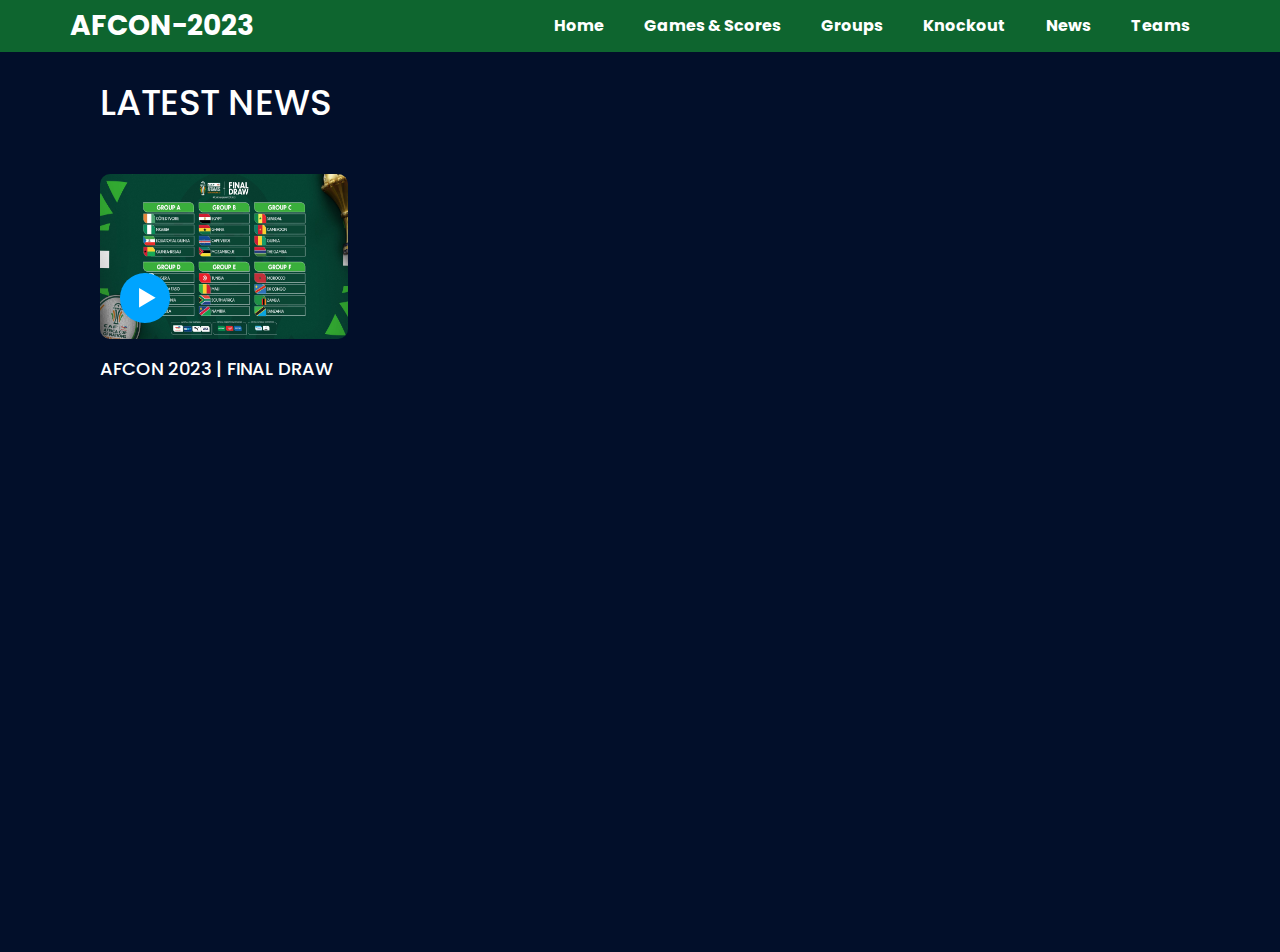
==== all-news.html @ 852fdc27 "add the project" ====
<html lang="en">
<head>
    <!-- Hotjar Tracking Code for https://abdenoor-alvaro.github.io/mini_championnat_coup-u11/ -->
    <script>
        (function(h,o,t,j,a,r){
            h.hj=h.hj||function(){(h.hj.q=h.hj.q||[]).push(arguments)};
            h._hjSettings={hjid:3657603,hjsv:6};
            a=o.getElementsByTagName('head')[0];
            r=o.createElement('script');r.async=1;
            r.src=t+h._hjSettings.hjid+j+h._hjSettings.hjsv;
            a.appendChild(r);
        })(window,document,'https://static.hotjar.com/c/hotjar-','.js?sv=');
    </script>
    <!-- Google tag (gtag.js) -->
    <script async src="https://www.googletagmanager.com/gtag/js?id=G-PPLW9B996X"></script>
    <script>
        window.dataLayer = window.dataLayer || [];
        function gtag(){dataLayer.push(arguments);}
        gtag('js', new Date());
    
        gtag('config', 'G-PPLW9B996X');
    </script>
    
    <meta charset="UTF-8">
    <meta name="viewport" content="width=device-width, initial-scale=1.0">
    <title>ALVARO</title>

    <link rel="stylesheet" href="css/group_stage.css">
    <link rel="stylesheet" href="css/all.min.css">
    <link rel="stylesheet" href="css/normalize.css">
    <link rel="stylesheet" href="css/framwork.css">

    <script src="https://ajax.googleapis.com/ajax/libs/jquery/3.5.1/jquery.min.js"></script>

    <link rel="stylesheet" href="Powerful-Customizable-jQuery-Carousel-Slider-OWL-Carousel/owl-carousel/owl.carousel.css">


    <link rel="preconnect" href="https://fonts.googleapis.com">
    <link rel="preconnect" href="https://fonts.gstatic.com" crossorigin>
    <link href="https://fonts.googleapis.com/css2?family=Cairo:wght@400;700;1000&family=Jomhuria&display=swap" rel="stylesheet">

    <link rel="preconnect" href="https://fonts.googleapis.com">
    <link rel="preconnect" href="https://fonts.gstatic.com" crossorigin>
    <link href="https://fonts.googleapis.com/css2?family=Open+Sans:wght@300;500&family=Poppins:wght@400;500;700;900&family=Work+Sans:wght@200;300;400;500;600;700;800&display=swap" rel="stylesheet">
</head>
<body>
    
    <script src="main.js"></script>
</body>

</html>
---- css/group_stage.css ----
/* Global Rules */
* {
    -webkit-box-sizing: border-box;
    -moz-box-sizing: border-box;
    box-sizing: border-box;
    margin: 0;
    padding:0;
}
body {
    font-family: "Poppins" , sans-serif;
    background-color: #eeeee4;
}
html {
    scroll-behavior: smooth;
}
a {
    text-decoration: none;
}
ul li {
    list-style: none;
}
.container {
    padding-inline: 15px;
    margin: auto; 
}
@media (min-width:768px) {
    .container {
        max-width: 750px;
    }
}
@media (min-width:992px) {
    .container {
        max-width: 970px;
    }
}
@media (min-width:1200px) {
    .container {
        max-width: 1170px;
    }
}

.special-header {
    font-weight: 500;
    padding-bottom: 10px;
    border-bottom: 1px solid #ff6900;
    margin-bottom: 30px;
    position: relative;
}
.special-header::after {
    content: "";
    width: 5px;
    height: 5px;
    background-color: #ff6900;
    position: absolute;
    bottom: -1.45;
    right: 0;
    transform: rotate(45deg) translate(50%);
}

.fixed {
    width: 100%;
    z-index: 100;
}
.in-fixed-header {
    margin-top: 20px;
}
/* #0E652F
#EF8F1F */
/* End Global Rules */
/* Start Header */
header {
    /* background-color: #550065; */
    background-color: #0E652F;
    position: relative;
}
header .container {
    display: flex;
    justify-content: space-between;
    align-items: center;
    padding-block: 10px;
    color: white;
}
header .container .logo {
    font-size: 28px;
    font-weight: bold;
}
header .container .logo a {
    color: white;
}
header .container > ul {
    display: flex;
}
header .container ul::after {
    content: "";
    width: 100%;
    height: 100%;
    position: absolute;
    top: 0;
    left: 0;
    background-color: #0E652F;
    /* background-color: #550060; */
    z-index: -1;
}
header ul .hide {
    display: none;
}
header .container ul li a {
    font-weight: bold;
    margin-inline: 20px;
    transition: 0.2s;
    color: white;
}
header .container ul li a:hover {
    /* color: #D5C46C; */
    color: #EF8F1F;
}
/* Start Burger Icon */
.burger {
    position: relative;
    width: 40px;
    height: 30px;
    background: transparent;
    cursor: pointer;
    display: none;
    z-index: 100001;
}

input {
    display: none;
}

header span {
    display: block;
    position: absolute;
    height: 4px;
    width: 100%;
    background: white;
    border-radius: 9px;
    opacity: 1;
    left: 0;
    transform: rotate(0deg);
    transition: .25s ease-in-out;
}
header span:nth-of-type(1) {
    top: 0px;
    transform-origin: left center;
}

header span:nth-of-type(2) {
    top: 50%;
    transform: translateY(-50%);
    transform-origin: left center;
}
header span:nth-of-type(3) {
    top: 100%;
    transform-origin: left center;
    transform: translateY(-100%);
}
header input:checked ~ .burger span:nth-of-type(1) {
    transform: rotate(45deg);
    top: 0px;
    left: 5px;
}
header input:checked ~ .burger span:nth-of-type(2) {
    width: 0%;
    opacity: 0;
}
header input:checked ~ .burger span:nth-of-type(3) {
    transform: rotate(-45deg);
    top: 28px;
    left: 5px;
}
/* End Burger Icon */
@media (max-width:992px) {
    .burger {
        display: block;
    }
    header .container ul {
        display: none ;
    }
    header .container ul {
        height:  calc(100vh - 50px);
        width: 100%;
    }
    header input:checked ~ ul {
        display: block;
        position: absolute;
        text-align: center;
        left: 0;
        top: 50px;
        padding-top: 80;
        z-index: 1;
        text-align: left;
        padding-left: 20px;
        z-index: 10;
    }
    header ul li {
        margin-bottom: 50px;
        text-transform: uppercase;
    }
    header ul .hide {
        display: block;
    }
}

/* End Header */
/* Start News Slider */
.latest-news {
    margin-block: 50px;
}
.news-special-header {
    display: flex;
    justify-content: space-between;
    align-items: end;
}
.news-special-header a {
    font-size: 18px;
    color: #3b475c;
    cursor: pointer;
}
.news-special-header a:hover {
    color: #EF8F1F;
}
#news-slider{
    margin-top: 80px;
}
.post-slide{
    background: #fff;
    margin: 0px 15px 20px;
    border-radius: 10px;
    /* padding-top: 2px; */
    box-shadow: 0px 14px 22px -9px #bbcbd8;
}
.post-slide .post-img{
    position: relative;
    overflow: hidden;
    border-radius: 10px;
    /* margin-top: -3; */
}
.post-slide .post-img img{
    width: 100%;
    height: 250;
    object-fit: cover;
    transform: scale(1,1);
    transition:transform 0.2s linear;
}
.post-slide:hover .post-img img{
    transform: scale(1.1,1.1);
}
.post-slide .post-img .video-icon-in-post-slide {
    width: 70px;
    height: 70px;
    border-radius: 50%;
    position: absolute;
    bottom: 20;
    left:20;
    z-index: 1;
    background-color: rgb(0, 164, 255);
}
.post-slide .post-img .video-icon-in-post-slide::after {
    content: "";
    width: 30px;
    height: 30px;
    background: white;
    position: absolute;
    top: 50%;
    left: 58%;
    transform: translate(-50%, -50%);
    clip-path: polygon(85% 50%, 0 0, 0 100%);
}
.post-slide .over-layer{
    width:100%;
    height:100%;
    position: absolute;
    top:0;
    left:0;
    opacity:0;
    background: linear-gradient(-45deg, rgba(6,190,244,0.75) 0%, rgba(45,112,253,0.6) 100%);
    transition:all 0.50s linear;
}
.post-slide:hover .over-layer{
    opacity:1;
    text-decoration:none;
}
.post-slide .over-layer i{
    position: relative;
    top:45%;
    text-align:center;
    display: block;
    color:#fff;
    font-size:25px;
}
.post-slide .post-content{
    background:#fff;
    padding: 2px 20px 40px;
    border-radius: 15px;
}
.post-slide .post-title a{
    font-family: "Cairo" , sans-serif;
    margin-block: 15px 10px;
    font-size:15px;
    font-weight:bold;
    color:#333;
    display: inline-block;
    text-transform:uppercase;
    transition: all 0.3s ease 0s;
    line-height:25px;
    max-height: calc( 25px * var(--max-lines));
    --max-lines: 1;
    overflow: hidden;
}
.post-slide .post-title a:hover{
    text-decoration: none;
    color:#3498db;
}
.post-slide .post-description{
    color:#808080;
    margin-bottom:25px;
    height: 150px;
    line-height:25px;
    max-height: calc( 25px * var(--max-lines));
    text-overflow: ellipsis;
    --max-lines: 6;
    overflow: hidden;
    
}
.arabic {
    font-family: "Cairo" , sans-serif;
    direction: rtl;
}
.post-slide .post-date{
    color:#a9a9a9;
    font-size: 14px;
}
.post-slide .post-date i{
    font-size:20px;
    margin-right:8px;
    transform: translatey(2px);
    color: #CFDACE;
}
.post-slide .read-more{
    padding: 7px 20px;
    float: right;
    font-size: 12px;
    background: #EF8F1F;
    color: #ffffff;
    box-shadow: 0px 10px 20px -10px #EF8F1F;
    border-radius: 25px;
    text-transform: uppercase;
}
.post-slide .read-more:hover{
    background: #ff6900;
    text-decoration:none;
    color:#fff;
}
.owl-controls .owl-buttons{
    text-align:center;
    margin-top:20px;
}
.owl-controls .owl-buttons .owl-prev{
    background: #fff;
    position: absolute;
    top:-13%;
    left:15px;
    padding: 0 18px 0 15px;
    border-radius: 50px;
    box-shadow: 3px 14px 25px -10px #92b4d0;
    transition: background 0.5s ease 0s;
}
.owl-controls .owl-buttons .owl-next{
    background: #fff;
    position: absolute;
    top:-13%;
    right: 15px;
    padding: 0 15px 0 18px;
    border-radius: 50px;
    box-shadow: -3px 14px 25px -10px #92b4d0;
    transition: background 0.5s ease 0s;
}
.owl-controls .owl-buttons .owl-prev:after,
.owl-controls .owl-buttons .owl-next:after{
    content:"\f104";
    font-family: FontAwesome;
    color: #333;
    font-size:30px;
}
.owl-controls .owl-buttons .owl-next:after{
    content:"\f105";
}
@media only screen and (max-width:1280px) {
    .post-slide .post-content{
        padding: 0px 15px 25px 15px;
    }
}
/* End News Slider */
/* Start Games & Scores */
.games-scores {
    padding-block: 50px;
    background-color: #f1f0d8;
}
.container .inner-container {
    width: 900px;
    margin: auto;
}
.day {
    margin-bottom: 40px;
}
.day-info {
    display: flex;
    justify-content: space-between;
    font-weight: 500;
    margin-bottom: 20px;
}
.day-info .date {
    font-size: 18px;
}
.day-info a {
    color: #0E652F;
    /* color: rgb(0, 150, 141); */
    white-space: nowrap;
    margin-left: 10px;
}
.day-info a:hover {
    color: #083B03 ;
}
.games {
    display: flex;
    width: 100%;
    flex-wrap: wrap;
    gap: 20px;
}
.games .game {
    width: 100%;
    border-radius: 10px;
    font-weight: 500;
    background-color: white;
    color: black;
    padding: 20px;
    font-size: 14px;
    border: 1px solid transparent;
    cursor: pointer;
}
.games .game:hover {
    border: 1px solid #EF8F1F;
}
.games .game .game-body {
    width: 100%;
    display: flex;
}
.games .game .penalties {
    display: flex;
    text-align: center;
    margin-top: 20px;
    color: #2B5B6C;
    font-size: 12px;
    margin-left: 419.5px;
    align-items: center;
}
.games .game .penalties .penalties-score {
    position: relative;
    margin-right: 37px;
}
.games .game .penalties .dot-span  {
    font-size: 20px;
    position: absolute;
    top: -10;
    left: 50%;
    transform: translate(-50%);
}
.games .game .penalties .empty-span  {
    width: 20px;
    display: inline-block;
}
.games .game .game-number,
.games .game .time {
    width: 100px;
    color: #2B5B6C;
    white-space: nowrap;
    font-size: 12px;

}
.games .game .time {
    text-align: right;
}
.games .game .game-score {
    display: flex;
    width: 100%;
    gap: 30px;
    position: relative;
    margin: auto;
}
.games .game .game-score .left-team {
    margin-left: auto;
    position: relative;
}
.games .game .game-score .left-team,
.games .game .game-score .right-team {
    display: flex;
    width: 50%;
}
.games .game .game-score .left-team .team-name {
    margin-left: auto;
}
.games .game .game-score .team-name {
    display: flex;
    margin-inline: 25px;
    white-space: nowrap;
    text-transform: uppercase;
    position: relative;
}

.games .game .game-score .team-name .winner {
    width: 5px;
    height: 5px;
    background-color: #0a84ff;
    position: absolute;
    top: 50%;
    transform: translatey(-50%);
    left: -10px;
    border-radius: 50%;
}
.games .game .game-score .right-team .team-name .winner {
    left: calc(100% + 10px) ;
}
.games .game .game-score .team-name .flag {
    width: 24px;
    height: 16px;
    margin-inline: 10px;
    border: 1px solid #D5C46C;
}
.games .game .game-score .team-name .flag img {
    width: 100%;
    height: 100%;
}
.games .game .game-score .left-team .vs {
    position: absolute;
    top: 50%;
    right: -34;
    transform: translate(-50%, -50%);
}
.games .game .game-score .left-team .team-score::after {
    content: "";
    width: 2px;
    height: 2px;
    background-color: black;
    position: absolute;
    border-radius: 50%;
    top: 50%;
    right: -16;
    transform: translate(-50%, -50%);
}
.show-all-btn {
    width: fit-content;
    margin: auto;
}
.show-all-btn a {
    text-transform: uppercase;
    color: #ff6900;
    padding: 8px 16px;
    border: 2px solid #ff6900;
    font-size: 14px;
    border-radius: 30px;
    font-weight: 500;
    transition: 0.3s;
}
.show-all-btn a:hover {
    background-color:#ff6900;
    border: 2px solid #ff6900;
    color: white;
}
@media (max-width:992px) {
    .container .inner-container {
        width: 100%;
    }
    .games .game .game-score .team-name {
        margin-inline: 10px;
    }
    .games .game .penalties {
        margin-left: 332.5px;
    }
    .games .game .penalties .penalties-score {
        margin-right: 23.5px;
    }
    .games .game .penalties .empty-span  {
        width: 18px;
    }
}
@media (max-width:768px) {
    .games .game {
        padding-bottom: 50px;
    }
    .games .game .game-body {
        display: grid;
        grid-template-columns: 1fr 1fr;
    }
    .games .game .penalties {
        margin-top: 18px;
        margin-left: 0;
        position: absolute;
    }
    .games .game .penalties .penalties-score {
        display: none;
    }
    .games .game .game-score {
        order: 2;
        grid-area: 2 / 1 / 2 / 3;
    }
    .games .game .game-score .team-score,
    .games .game .game-score .left-team .team-name .name {
        order: 2;
    }
    .games .game .game-score {
        flex-direction: column;
    }
    .games .game .game-score .team-name,
    .games .game .game-score .left-team {
        margin: 0;
    }
    .games .game .game-score .left-team .team-name {
        margin-left: unset;
    }
    .games .game .game-score .right-team .team-name .winner {
        left: -10px ;
    }
    .games .game .game-score {
        margin-top: 20px;
        gap: 10px;
    }
    .games .game .game-score .team-name .flag {
        margin-left: 0;
    }
    .games .game .game-score .team-score {
        margin-left: auto;
    }
    .games .game .game-score .left-team .team-score::after {
        display: none;
    }
    .games .game .game-score .left-team,
    .games .game .game-score .right-team {
    width: 100%;
    }
    .games .game .time {
        margin-left: auto;
    }
    .notPlayedYet {
        transform: translatey(50px);
        font-size: 18px !important;
    }
    .games .game .game-score .left-team .vs {
        display: none;
    }
    .day-info .date {
        font-size: 16px;
    }
    .day-info a {
        font-size: 14px;
    }
    .games .game .game-number,
    .games .game .time {
        width: fit-content;
    }
}
@media (max-width:360px) {
    .day-info .date {
        font-size: 14px;
    }
    .day-info a {
        font-size: 12px;
    }
}
/* End Games & Scores */
/* Start Group Stage */
.group-stage {
    padding-block: 50px;
}
.group-stage .container .boxes {
    display: grid;
    grid-template-columns: repeat(auto-fill, minmax(300px ,1fr));
    gap: 20px;
}
.group-stage .container .boxes .box {
    background-color: white;
    padding-inline: 20px;
    border-radius: 10px;
}
.group-stage .container .boxes .box .box-header {
    display: flex;
    align-items: center;
    padding-block: 15px;
}
.group-stage .container .boxes .box .box-header h3 {
    width: 40%;
    font-weight: 500;
}
.group-stage .container .boxes .box .box-header .spans {
    display: flex;
    flex: 1;
    justify-content: space-between;
}
.group-stage .container .boxes .box .box-header .spans span {
    font-weight: 500;
    opacity: .5;
    width: 25px;
    text-align: center;
    font-size: 12;
}
.group-stage .container .boxes .box .teams {
    padding-bottom: 20px;
}
.group-stage .container .boxes .box .teams .team {
    display: flex;
    padding-block: 10px;
    border-top: 1px solid #eee;
    align-items: center;
    height: 50px;
    transition: 0.3s;
}
.group-stage .container .boxes .box .teams .team:hover {
    background-color: #faf7f7;
}
.group-stage .container .boxes .box .teams .team .info {
    display: flex;
    width: 40%;
    align-items: center;
}
.group-stage .container .boxes .box .teams .team .info a {
    display: flex;
    color: black;
    align-items: center;
}
.group-stage .container .boxes .box .teams .team .info .name {
    font-weight: 500;
}
.group-stage .container .boxes .box .teams .team .info .flag {
    width: 24px;
    height: 16px;
    /* background-color: red; */
    margin-right: 8px;
}
.group-stage .container .boxes .box .teams .team .info .flag img {
    width: 100%;
    height: 100%;
    border: 1px solid #D5C46C;
}
.group-stage .container .boxes .box .teams .team .info span {
    font-size: 12;
    width: 24px;
    text-align: center;
    font-weight: 500;
    margin-right: 8px;
}
.group-stage .container .boxes .box .teams .team .stats {
    display: flex;
    flex: 1;
    justify-content: space-between;
}
.group-stage .container .boxes .box .teams .team .stats span  {
    font-weight: 500;
    font-size: 12px;
    width: 25px;
    text-align: center;
}
.group-stage .container .boxes .box .teams .team .stats span:last-child {
    font-weight: bold;
}
/* End Group Stage */
/* Start Knockout  */
.knockout {
    padding-block: 50px;
    background-color: #f1f0d8;
    position: relative;
    z-index: 2;
}
.knockout .games-content {
    max-width: fit-content;
    display: flex;
    gap: 20px;
    position: relative;
    overflow-x: auto;
    padding-bottom: 20px;
    padding-top: 50px;
    margin: auto;
}
.knockout .games-content .right,
.knockout .games-content .left {
    display: flex;
    gap: 20px;
}
.knockout .games-content .column4 {
    display: flex;
    flex-direction: column;
    justify-content: space-between;
    position: relative;
}
.knockout .games-content .right-column::after,
.knockout .games-content .left-column::after,
.knockout .games-content .column4::after,
.knockout .games-content .c3-right::before {
    color: #2B5B6C;
}
.knockout .games-content .column4::after {
    content: "round of 16";
    position: absolute;
    top: -50;
    font-weight: 500;
    font-size: 14;
    opacity: 0.6;
}
.knockout .games-content .right-column::after,
.knockout .games-content .left-column::after {
    content: "round of 16";
    left: 50%;
    transform: translate(-50%);
    color: #2B5B6C;
}
.knockout .games-content .c2-right::after,
.knockout .games-content .c2-left::after {
    content: "Quarter-final";
    left: 45%;
    transform: translate(-50%);
}
.knockout .games-content .c3-left::after {
    content: "Semi-final";
    left: 30%;
    transform: translate(-50%);
}
.knockout .games-content .c3-right::after {
    content: "Semi-final";
    right: -10%;
    transform: translate(-50%);
}
.knockout .games-content .c3-right::before {
    content: "Third-place";
    position: absolute;
    white-space: nowrap;
    top: -50px;
    left: -6%;
    transform: translate(-50%);
    font-weight: 500;
    font-size: 14;
    opacity: 0.6;
}


.knockout .games-content .box {
    background-color: white;
    width: 173px;
    height: 80px;
    border-radius: 10px;
    padding-inline: 24px;
    font-size: 10px;
    display: flex;
    flex-direction: column;
    justify-content: center;
    position: relative;
    border: 2px solid transparent;
    cursor: pointer;
}
.knockout .games-content .box:hover {
    border: 2px solid #ff6900
}
.third-place .score,
.final .score,
.knockout .games-content .box .score {
    padding-top: 3px;
    font-size: 13px;
    font-weight: 500;
    color: #2B5B6C;
    letter-spacing: -1;
}
.third-place .box-body,
.final .box-body,
.knockout .games-content .box .box-body {
    display: flex;
    justify-content: space-between;
    font-size: 13px;
    font-weight: 500;
    letter-spacing: -0.5;
    color: #2B5B6C;
}
.third-place p,
.final p,
.knockout .games-content .box p {
    text-align: center;
    padding-top: 5px;
    color: #2B5B6C;
    font-size: 9;
    font-weight: 500;
}
.knockout .games-content .box p span {
    white-space: nowrap;
    font-size: 9px;
}
.third-place span,
.final span,
.knockout .games-content .box span {
    text-align: center;
    color: #2B5B6C;
    font-weight: 500;
    font-size: 11px;
    transform: translatey(-14px);
}

.third-place .left-team,
.final .left-team,
.final .right-team,
.knockout .games-content .box .right-team,
.knockout .games-content .box .left-team {
    display: flex;
    flex-direction: column;
    align-items: center;
    z-index: 10;
}
.third-place .flag,
.final .flag,
.knockout .games-content .box .flag {
    width: 27px;
    height: 18px;
    margin-bottom: 5px;
    border: 3px solid black;
}
.third-place .flag img,
.final .flag img,
.knockout .games-content .box .flag img {
    width: 28px;
    height: 19px;
    transform: translate(-3px ,-3px) ;
    scale: 1.05;
    border: 1px solid #D5C46C;
}
.c2 {
    height: 100%;
    justify-content: space-between;
    padding-block: 50px;
}
.c3 {
    padding-block: 180px;
}
.final .box {
    padding-top: 5px;
    height: 104 !important;
}
.third-place {
    height: 80px;
    top: 60;
}
.final {
    bottom: 20;
    height: 104px;
}
.final,
.third-place {
    position: absolute;
    left: 570px;
    /* left: 377px; */
    transform: translate(-50%);
    border: 2px solid transparent;
    z-index: 1;
}
.final:hover .box {
    border: 2px solid #0a84ff;
}
.final h3 {
    width: fit-content;
    margin: 0 auto 10;
    font-size: 18px;
}
.knockout .name {
    text-align: center;
}
.knockout .c1 .box:first-of-type {
    margin-bottom: 20px;
}
.c2-left .box::before,
.c3-left .box::before,
.c3-right .box::after,
.c2-right .box::before,
.right-column .box::after,
.left-column .box::after {
    content: "";
    width: 10px;
    height: 2px;
    background-color: #a5acbb;
    position: absolute;
    top: 50%;
    right: -12;
    transform: translate(0, -50%);
}
.c2-left .box::before,
.c3-left .box::before,
.left-column .box::after {
    right: -13;
    width: 12px;
}
.c2-right .box:first-of-type:after,
.c2-left .box:first-of-type:after,
.right-column .box:first-of-type:before,
.left-column .box:first-of-type:before {
    content: "";
    width: 2px;
    height: 101px;
    background-color: #a5acbb;
    position: absolute;
    top: 49.5%;
    right: -14;
}
.c2-right .box:first-of-type:after,
.c2-left .box:first-of-type:after {
    height: 261.8;
    top: 48.9%;
}
.c2-right .box::before {
    left: -13;
    width: 194px;
    /* width: 180px; */
    z-index: -1;
}
.c2-left .box::before {
    width: 194px;
    z-index: -1;
}
.c2-right .box:first-of-type:after {
    left: -13;
}
.c3-left .box::before {
    left: -11;
    width: 9px;
}
.right-column .box::after {
    left: -12;
}
.right-column .box:first-of-type:before {
    left: -12;
}
.c3-left .box::after,
.c3-right .box::before {
    content: "";
    width: 2px;
    height: 101px;
    background-color: #a5acbb;
    position: absolute;
    left: 50.8%;
    top: 50.5%;
    transform: translatey(-50%);
    z-index: -1;
}

.third-place::after,
.final::after {
    content: "";
    width: 2px;
    height: 66px;
    background-color: #a5acbb;
    position: absolute;
    left: 50%;
    top: -68;
}
.third-place::before,
.final::before {
    content: "";
    width: 194px;
    height: 2px;
    background-color: #a5acbb;
    position: absolute;
    left: 50%;
    top: -69;
    transform: translatex(-49.25%);
}

.third-place::after {
    height: 80;
    top: 79;
}
.third-place::before {
    top: 158;
}


    /* lines for Quarter final */
/* .c2-left .box::before,
.c2-right .box::before,
.right-column .box::after,
.left-column .box::after,
.right-column .box:first-of-type:before,
.left-column .box:first-of-type::before {
    background-color: #fe5211;
} */
    /* lines for semi final */
/* .c3-right .box::after,
.c3-left .box::before,
.c3-left .box::after,
.c3-right .box::before,
.c2-right .box:first-of-type:after,
.c2-left .box:first-of-type:after {
    background-color: #fe5211;
} */
    /* lines for final */
/* .third-place::before,
.final::before,
.third-place::after,
.final::after {
    background-color: #fe5211;
} */

/* .knockout .games-content .c2 .box,
.knockout .games-content .c1 .box  {
    border: 2px solid #fe5211;
}
.knockout .games-content .c3 .box  {
    border: 2px solid #fe5211; 
}*/

/* .knockout .games-content .right-column::after,
.knockout .games-content .left-column::after{
    color: #fe5211;
} */
/* .knockout .games-content .c2-right::after,
.knockout .games-content .c2-left::after {
    color: #fe5211;
} */


@media (max-width:1200px) {
    .third-place::before,
    .final::before  {
    width: 194px;
    transform: translatex(-49.7%);
    }
}
::-webkit-scrollbar {
    height: 15px;
}
::-webkit-scrollbar-track {
    background: #d2d2d2;
}
::-webkit-scrollbar-thumb {
    background: #EF8F1F;
}
body ::-webkit-scrollbar {
    height: 15px;
}
body ::-webkit-scrollbar-track {
    background: #EF8F1F;
    border-radius: 100px;
    /* margin-inline: 450px; */
}
body ::-webkit-scrollbar-thumb {
    border-radius: 10px;
}
/* End Knockout  */
/* Start Teams */
#teams {
    padding-bottom: 50px;
    padding-top: 50px;
}
.teams .container .teams-body {
    display: grid;
    grid-template-columns: repeat(auto-fill, minmax(130px, 1fr));
    gap: 20px;
}
.teams .container .teams-body .team {
    font-size: 20px;
    font-weight: 500;
    text-align: center;
    color: black;
}
.teams .container .teams-body .team img {
    width: 120px;
    height: 80;
    border: 3px solid #D5C46C;
    margin-bottom: 20px;
    border-radius: 6px;
}
.teams .container .teams-body h3 {
    margin-bottom: 5px;
    font-weight: 500;
}
/* End Teams */
/* Start All News */
.all-news-page {
    background: #020f2a;
    padding: 30px 100px;
    min-height: 100vh;
}
.all-news-header {
    font-size: 36px;
    color: white;
    text-transform: uppercase;
    margin-bottom:50px;
    font-weight: 500;
}
.all-news {
    display: flex;
    flex-wrap: wrap;
    column-gap:2.5%;
    row-gap: 30px;
}
.all-news .news-box {
    width: 23%;
}
.all-news .news-box .image {
    position: relative;
    border-radius: 10px;
    overflow: hidden;
}
.all-news .news-box .image .video-icon-in-news-page {
    width: 20%;
    height: 30%;
    border-radius: 50%;
    position: absolute;
    bottom: 10%;
    left:8%;
    z-index: 1;
    background-color: rgb(0, 164, 255);
}
.all-news .news-box .image .video-icon-in-news-page::after {
    content: "";
    width: 40%;
    height: 40%;
    background: white;
    position: absolute;
    top: 50%;
    left: 58%;
    transform: translate(-50%, -50%);
    clip-path: polygon(85% 50%, 0 0, 0 100%);
}
.all-news .news-box .image img {
    width: 100%;
    transition: .3s;
    aspect-ratio: 3 / 2;
}
.all-news .news-box .image .video-icon-in-news-page:hover + img,
.all-news .news-box .image img:hover {
    scale:1.1;
}
.all-news .news-box .news-header {
    font-size: 18px;
    font-weight: 500;
    color: white;
    margin-block: 20px;
}
@media (max-width:992px) {
    .all-news-page {
        padding: 30px 60px;
    }
    .all-news {
        column-gap:3.5%;
    }
    .all-news .news-box {
        width: 31%;
    }
}
@media (max-width:700px) {
    .all-news-page {
        padding: 30px 20px;
    }
    .all-news-header {
        font-size: 30px;
    }
    .all-news .news-box {
        display: flex;
        width: 100%;
    }
    .all-news .news-box .image {
        width: 50%;
        margin-left: 20px;
        order: 2;
    }
    .all-news .news-box .news-header {
        margin-block: 5px;
        width: 50%;
    }
}
@media (max-width:400px) {
    .all-news .news-box {
        display: unset;
    }
    .all-news .news-box .image {
        width: unset;
        margin-left: 0px;
    }
    .all-news .news-box .news-header {
        margin-block: 20px;
        width: unset;
    }
}
/* End All News */
/* Start team Profile */
.header {
    padding-block: 50px;
    background-image: url(/images/bg-orange-big.jpg); 
}
.header .container {
    display: flex;
    align-items: center;
}
.header img {
    width: 100px;
    border: 3px solid #D5C46C;
    margin-right: 30px;
    border-radius: 5px;
}
.header p {
    color: white;
    font-size: 28px;
    font-weight: 500;
}
.body {
    margin-top: 50px;
}
.squad-list {
    margin-block: 50px;
}
.boxes {
    display: grid;
    grid-template-columns: repeat(auto-fill, minmax(250px , 1fr));
    gap: 30px;
}
.card {
    perspective: 500px;
}
.content {
    position: relative;
    transition: transform 1s;
    transform-style: preserve-3d;
    background-color: white;
    padding: 20px;
    border: 2px solid #D5C46C;
    border-radius: 10px;
}

.card:hover .content {
    transform: rotateY( 180deg ) ;
    transition: transform 0.5s;
}
.front,
.back {
    position: relative;
    backface-visibility: hidden;
}
.back {
    padding: 20px;
    position: absolute;
    transform: rotateY( 180deg );
    right: 0;
    top: 0;
}

.card .content .front > img {
    position: absolute;
    left: 0;
    width: 26;
    border: 1.1px solid #D5C46C;
    border-radius: 2px;
}
.card .content .front .player-image {
    width: 100%;
    margin: auto;
    
}
.card .content .front .player-image img {
    width: 100%;
}
.card .content .front .info {
    width: 80%;
    margin: auto;
    text-align: center;
    margin-top: 8px;
}
.card .content .front .info span {
    display: block;
}
.card .content .front .info span:nth-child(1) {
    font-size: 12;
}
.card .content .front .info span:nth-child(2) {
    font-size: 20;
    font-weight: 500;
    padding-bottom: 5px;
    margin-bottom: 10px;
    position: relative;
    width: 100%;
}
.card .content .front .info span:nth-child(2)::after {
    content: "";
    position: absolute;
    width: 100%;
    height: 1px;
    background-color: #D5C46C;
    bottom: 0;
    left: 0%;
}
.card .content .front .info span:nth-child(3) {
    font-size: 10;
}
.card .back .personal-details {
    color: #65ace0;
    text-transform: uppercase;
    font-weight: bold;
    font-size: 28px;
    margin-bottom: 10px;
}
.card .pd {
    padding-bottom: 5px;
    border-bottom: 1px solid #eee;
    margin-bottom: 10px;
}
.card .pd:last-of-type {
    border: none;
}
.card .back .pd p:first-of-type {
    font-size: 12px;
    opacity: .6;
}
.card .back .pd p:last-of-type {
    font-size: 24px;
    font-weight: 500;
    letter-spacing: -1px;
    text-transform: uppercase;
}
.card .back .pd span {
    text-transform: none;
}
/* End Man City Profile */
/* Start Game Generate */
.game-content {
    background-color: white;
    padding-block: 30px;
}
.game-content .container .competition {
    width: fit-content;
    margin: 30px auto 10px;
    color: #505b73;
    font-weight: 500;
    text-transform: capitalize;
}
.game-content .container .stage-and-date {
    display: flex;
    justify-content: space-between;
    color: #a5acbb;
    font-weight: 500;
    font-size: 14px;
    margin-bottom: 50px;
}
.game-content .container .teams {
    display: flex;
    align-items: center;
}
.game-content .container .teams .left-team ,
.game-content .container .teams .right-team {
    width: 50%;
}
.game-content .container .teams .left-team a,
.game-content .container .teams .right-team a{
    color: black;
    display: flex;
    align-items: center;
    gap: 20px;
}
.game-content .container .teams .left-team a {
    width: fit-content;
    margin-left: auto;
}
.game-content .container .teams .score {
    font-size: 28px;
    font-weight: 500;
    width: 500px;
    display: flex;
    justify-content: center;
    align-items: center;
}
.game-content .container .teams .score p {
    margin-inline: 30px;
}
.game-content .container .teams .score span {
    font-size: 16px;
}
.game-content .container .teams .team-name {
    text-transform: uppercase;
    font-size: 26px;
    font-weight: 500;
    position: relative;
}
.game-content .container .teams .team-name .winner {
    width: 10px;
    height: 10px;
    background-color: #0a84ff;
    position: absolute;
    top: 50%;
    transform: translatey(-50%);
    left: -20px;
    border-radius: 50%;
}
.game-content .container .teams .right-team .team-name .winner {
    left: calc(100% + 10px) ;
}
.game-content .container .teams img {
    width: 90;
    height: 60;
    border: 2px solid #D5C46C;
}
.game-content .penalties {
    width: fit-content;
    margin: 20px auto;
    color: #550060;
    font-weight: 500;
}
.game-content .full-time {
    background-color: #EF8F1F;
    color: white;
    padding: 4px 8px;
    font-weight: 500;
    width: fit-content;
    margin:5px auto;
    font-size: 13;
    border-radius: 6px;
}
.game-content .goals {
    display: flex;
    padding-bottom: 10px;
    border-bottom: 1px solid #505b734d;
}
.game-content .goals .empty-div {
    width: 500px;
}
.game-content .goals .goal,
.game-content .goals .goal {
    display: flex;
    margin-top: 13px;
    align-items: center;
    font-size: 12;
    font-weight: 500;
    width: fit-content;
}
.game-content .goals .goal .player-assist {
    font-size: 10;
    color: #808080;
}
.game-content .goals .right-team-goals {
    width: 50%;
}
.game-content .goals .left-team-goals div {
    margin-left: auto;
}
.game-content .goals .left-team-goals {
    width: 50%;
}
.game-content .goals .left-team-goals .ball-icon {
    color: #505b73;
    margin-left: 12px;
    font-size: 15px;
}
.game-content .goals .left-team-goals .minute {
    margin-inline: 5px;
    color: #505b73;
}
.game-content .goals .right-team-goals .ball-icon {
    margin-right: 12px;
    color: #505b73;
    font-size: 15;
}
.game-content .goals .right-team-goals .minute {
    margin-inline: 5px;
    color: #505b73;
}
.game-content .goals .penalty{
    color: #505b73;
}
.game-content .location {
    display: flex;
    font-size: 14px;
    margin: 0px auto 50px;
    color: #a5acbb;
    font-weight: 500;
}
.game-content .location .dot {
    margin-inline: 20px;
}
.game-content .location .city,
.game-content .location .stadium {
    width: 50%;
}
.game-content .location .city p {
    width: fit-content;
    margin-left: auto;
}
.game-content .highlights-btn {
    width: fit-content;
    margin: 30px auto 0;
    transition: 0.4s ease-in-out;
    font-size: 14;
    font-weight: 500;
}
.game-content .highlights-btn a {
    background: linear-gradient(90deg,#00b8ff,#0a84ff);;
    color: white;
    text-transform: uppercase;
    padding: 8 16;
    border-radius: 20px;
}
.game-content .highlights-btn:hover {
    transform: scale(1.1);
}
.game-content .highlights-btn a i {
    margin-right: 5px;
}
@media (max-width:1200px) {
    .game-content .container .teams .score {
        font-size: 24px;
        width: 380px;
    }
    .game-content .container .teams .team-name {
        font-size: 24px;
    }
    .game-content .container .teams img {
        width: 70;
        height: 46;
        border: 2px solid #D5C46C;
    }
    .game-content .full-time {
        margin:5px auto;
        font-size: 12;
    }
    .game-content .goals .empty-div {
        width: 400px;
    }
    .game-content .container .teams .score p {
        margin-inline: 25px;
    }
    .game-content .container .teams .score span {
        font-size: 14px;
    }
}
@media (max-width:992px) {
    .game-content .container .teams .score {
        font-size: 19px;
        width: 270px;
    }
    .game-content .container .teams .team-name {
        font-size: 18px;
    }
    .game-content .container .teams img {
        width: 45;
        height: 30;
        border: 1px solid #D5C46C;
    }
    .game-content .goals .empty-div {
        width: 270px;
    }
    .game-content .container .teams .score p {
        margin-inline: 15px;
    }
    .game-content .container .teams .score span {
        font-size: 12px;
    }
    .game-content .penalties {
        font-size: 14;
    }
}
@media (max-width:768px) {
    .game-content .container .teams .left-team a {
        flex-direction: column;
        justify-content: center;
        gap: 5px;
        margin: auto;
    }
    .game-content .container .teams .left-team a .team-name {
        order: 2;
    }
    .game-content .container .teams .right-team a {
        flex-direction: column;
        justify-content: center;
        gap: 5px;
    }
    .game-content .container .teams img {
        width: 65;
        height: 44;
    }
    .game-content .container .teams .score {
        font-size: 28px;
        width: 270px;
    }
    .game-content .container .teams .team-name {
        font-size: 26px;
    }
    .game-content .goals .left-team-goals .goal {
        margin: 13 auto 0 0;
    }
    .game-content .goals .left-team-goals .player {
        order: 2;
        margin: 0 5 0 15;
    }
    .game-content .goals .left-team-goals .minute {
        order: 3;
    }
    .game-content .goals .left-team-goals .penalty{
        order: 4;
    }
    .game-content .goals .right-team-goals .goal {
        margin: 13 0 0 auto;
    }
    .game-content .goals .right-team-goals .player {
        order: 3;
        margin: 0 15 0 5;
    }
    .game-content .goals .right-team-goals .ball-icon {
        order: 4;
    }
    .game-content .goals .right-team-goals .penalty {
        order: 1;
    }
    .game-content .goals .right-team-goals .minute {
        order: 2;
    }
    .game-content .goals .empty-div {
        width: 0px;
    }
    .game-content .container .teams .score p {
        margin-inline: 30px;
    }
    .game-content .container .teams .score span {
        font-size: 14px;
    }
}
@media (max-width:600px) {
    .game-content .container .teams .score p {
        margin-inline: 25px;
    }
}
@media (max-width:450px) {
    .game-content .container .teams .score p {
        margin-inline: 10px;
    }
}
@media (max-width:350px) {
    .game-content .container .teams .score p {
        margin-inline: 5px;
    }
}
/* End Game Generate */
/* Start News Generage page */
.news-generate-page .container {
    background: white;
    padding: 65px 0 320px;
    border-radius: 20px;
}
.news-generate-page .container .header-section {
    padding-inline: 160px;
}
.news-generate-page .container .header-section .news-header {
    font-size: 50px;
    font-weight: 500;
}
.news-generate-page .container .header-section .date-section {
    font-size: 14px;
    padding: 30px 0px 15px;
    width: 100%;
    border-bottom: 1px solid #00b8ff;
    color: #505b73;
}
.news-generate-page .container .header-section .date {
    font-weight: 500;
    margin-top: 5px;
}
.news-generate-page .container .image {
    aspect-ratio: 3 / 2;
    /* overflow: hidden; */
}
.news-generate-page .container .image img {
    width: 100%;
    margin-block: 40px;
    object-fit: cover;
    aspect-ratio: 3 / 2;
}
.news-generate-page .container .image iframe {
    width: 100%;
    height: 100%;
    margin-block: 40px;
}
.news-generate-page .container .news {
    padding-inline: 160px;
    font-size: 20px;
    line-height: 1.7;
}
@media (max-width:992px) {
    .news-generate-page .container {
        padding: 65px 0 195px;
    }
    .news-generate-page .container .header-section {
        padding-inline: 97px;
    }
    .news-generate-page .container .header-section .news-header {
        font-size: 40px;
    }
    .news-generate-page .container .news {
        padding-inline: 97px;
        font-size: 18px;
    }
}
@media (max-width:768px) {
    .news-generate-page .container {
        padding: 30px 0 130px;
    }
    .news-generate-page .container .header-section {
        padding-inline: 30px;
    }
    .news-generate-page .container .header-section .news-header {
        font-size: 40px;
    }
    .news-generate-page .container .news {
        padding-inline: 40px;
        font-size: 16px;
    }
}
/* End News Generage page */
/* Start Open Flag Image In Teams Profiles Functions */
.thumbnail {
    cursor: pointer;
}

.fullscreen {
    display: none;
    position: fixed;
    top: 0;
    left: 0;
    width: 100%;
    height: 100%;
    background-color: rgba(0, 0, 0, 0.9);
    z-index: 1000000;
    overflow: auto;
    text-align: center;
    /* padding-top: 35vh; */
}

.fullscreen-image {
    /* width: 90%; */
    height: 90%;
    position: absolute;
    top: 50%;
    left: 50%;
    transform: translate(-50%, -50%);
    display: block;
}
@media (max-width:992px) {
    .fullscreen-image {
        width: 90%;
        height: unset;
    }
}
.close {
    position: absolute;
    top: 5px;
    right: 40px;
    font-size: 40px;
    font-weight: bold;
    color: #fff;
    cursor: pointer;
}

.close:hover {
    color: red;
}
/* Start Open Flag Image In Teams Profiles Functions */
.fullscreenn {
    display: none;
    position: fixed;
    top: 0;
    left: 0;
    width: 100%;
    height: 100%;
    background-color: rgba(0, 0, 0, 0.9);
    z-index: 1000000;
    overflow: hidden;
    text-align: center;
    /* padding-top: 35vh; */
}

.fullscreenn iframe {
    width: 100%;
    height: 100%;
}

.closee {
    position: absolute;
    top: 50px;
    right: 30px;
    font-size: 40px;
    font-weight: bold;
    color: #fff;
    cursor: pointer;
}
.closee:hover {
    color: red;
}
.fullscreenHighlightNT {
    color: white;
    font-size: 30px;
    font-weight: 500;
    display: none;
    position: fixed;
    top: 0;
    left: 0;
    width: 100%;
    height: 100%;
    background-color: rgba(0, 0, 0, 0.9);
    z-index: 1000000;
    overflow: hidden;
    text-align: center;
    padding-top: 35vh;
}
---- css/framwork.css ----
/* Start Variables */
:root {
    --blue-color: #0075ff;
    --blue-alt-color: #0d69d5;
    --orange-color: #f59e0b;
    --green-color: #22c55e;
    --red-color: #f44336;
    --gray-color: #888;
}
/* End Variables */
/* Start box */
.d-block {
    display: block;
}
.d-flex {
    display: flex;
}
.flex-1 {
    flex: 1;
}
.align-center {
    align-items: center;
}
.justify-center {
    justify-content: center;
}
.between-flex {
    justify-content: space-between;
}
.gap-20 {
    gap: 20px;
}
.d-grid {
    display: grid;
}
/* End box */
/* Start Padding and Margin */
.p-10 {
    padding: 10px;
}
.p-15 {
    padding: 15;
}
.p-20 {
    padding: 20px;
}
.pb-10 {
    padding-bottom: 10px;
}
.pb-15 {
    padding-bottom: 15px;
}
.pb-20 {
    padding-bottom: 20px;
}
.pt-10 {
    padding-top: 10px;
}
.pt-15 {
    padding-top: 15px;
}
.pt-20 {
    padding-top: 20px;
}
.pl-10 {
    padding-left: 10px;
}
.pl-15 {
    padding-left: 15px;
}
.pl-20 {
    padding-left: 20px;
}
.m-auto {
    margin: auto;
}
.m-15 {
    margin: 15px;
}
.m-20 {
    margin: 20px;
}
.mt-0 {
    margin-top: 0;
}
.mt-5 {
    margin-top: 5px;
}
.mt-10 {
    margin-top: 10px;
}
.mt-15 {
    margin-top: 15px;
}
.mt-20 {
    margin-top: 20px;
}
.mt-25 {
    margin-top: 25px;
}
.mr-5 {
    margin-right: 5px;
}
.mr-10 {
    margin-right: 10px;
}
.mr-15 {
    margin-right: 15px;
}
.mb-5 {
    margin-bottom: 5px;
}
.mb-10 {
    margin-bottom: 10px;
}
.mb-15 {
    margin-bottom: 15px;
}
.mb-20 {
    margin-bottom: 20px;
}
/* End Padding and Margin */
/* Start color */
.bg-white {
    background-color: white;
}
.bg-blue {
    background-color: var(--blue-color);
}
.bg-gray {
    background-color: var(--gray-color);
}
.bg-eee {
    background-color: #eee;
}
.bg-red {
    background-color: red;
}
.bg-green {
    background-color: #22c55e;
}
.c-white {
    color: white;
}
.c-black {
    color: black;
}
.c-gray {
    color: var(--gray-color);
}
.c-blue {
    color: var(--blue-color);
}
.c-orange {
    color: var(--orange-color);
}
.c-green {
    color: var(--green-color);
}
.c-red {
    color: var(--red-color);
}
/* End color */
/* Start Position */
.p-relative {
    position: relative;
}
.p-absolute {
    position: absolute;
}
/* End Position */
/* Start font */
.f-bold {
    font-weight: bold;
}
.txt-c {
    text-align: center;
}
.fs-13 {
    font-size: 13px;
}
.fs-14 {
    font-size: 14px;
}
.fs-15 {
    font-size: 15px;
}
.fs-25 {
    font-size: 25px;
}
/* End font */
/* Start Border */
.rad-6 {
    border-radius: 6px;
}
.rad-10 {
    border-radius: 10px;
}
.rad-half {
    border-radius: 50%;
}
.border-ccc {
    border: 1px solid #ccc;
}
.b-none {
    border: none;
}
.o-none {
    outline: none;
}
/* End Border */
/* Start Width and Height */
.w-full {
    width: 100%;
}
.w-fit {
    width: fit-content;
}
.h-fit {
    height: fit-content;
}
.h-full {
    height: 100%;
}
.w-100 {
    width: 100px;
}
.h-100 {
    height: 100px;
}
/* End Width and Height */
/* Start Components  */
.btn-shape {
    padding: 4px 10px;
    border-radius: 6px;
}
.center-flex {
    display: flex;
    align-items: center;
    justify-content: center;
}
.between-flex {
    display: flex;
    align-items: center;
    justify-content: space-between;
    
}
/* End Components */
/* Start Toggle Switch */
.toggle-switch input {
    -webkit-appearance: none;
    appearance: none;
}
.toggle-switch > div {
    width: 78px;
    height: 32px;
    background-color: ccc;
    border-radius: 16px;
    position: relative;
    transition: 0.3s;
    cursor: pointer;
}
.toggle-switch > div:before {
    font-family: var(--fa-style-family-classic);
    content: "\f00d";
    font-weight: 900;
    border-radius: 50%;
    background-color: white;
    width: 24px;
    height: 24px;
    position: absolute;
    top: 4px;
    left: 4px;
    display: flex;
    align-items: center;
    justify-content: center;
    transition: 0.3s;
}
.toggle-switch input:checked +  div {
    background-color: var(--blue-color);
}
.toggle-switch input:checked + div::before {
    color: var(--blue-color);
    content: "\f00c";
    left: 50px;
}
/* End Toggle Switch */
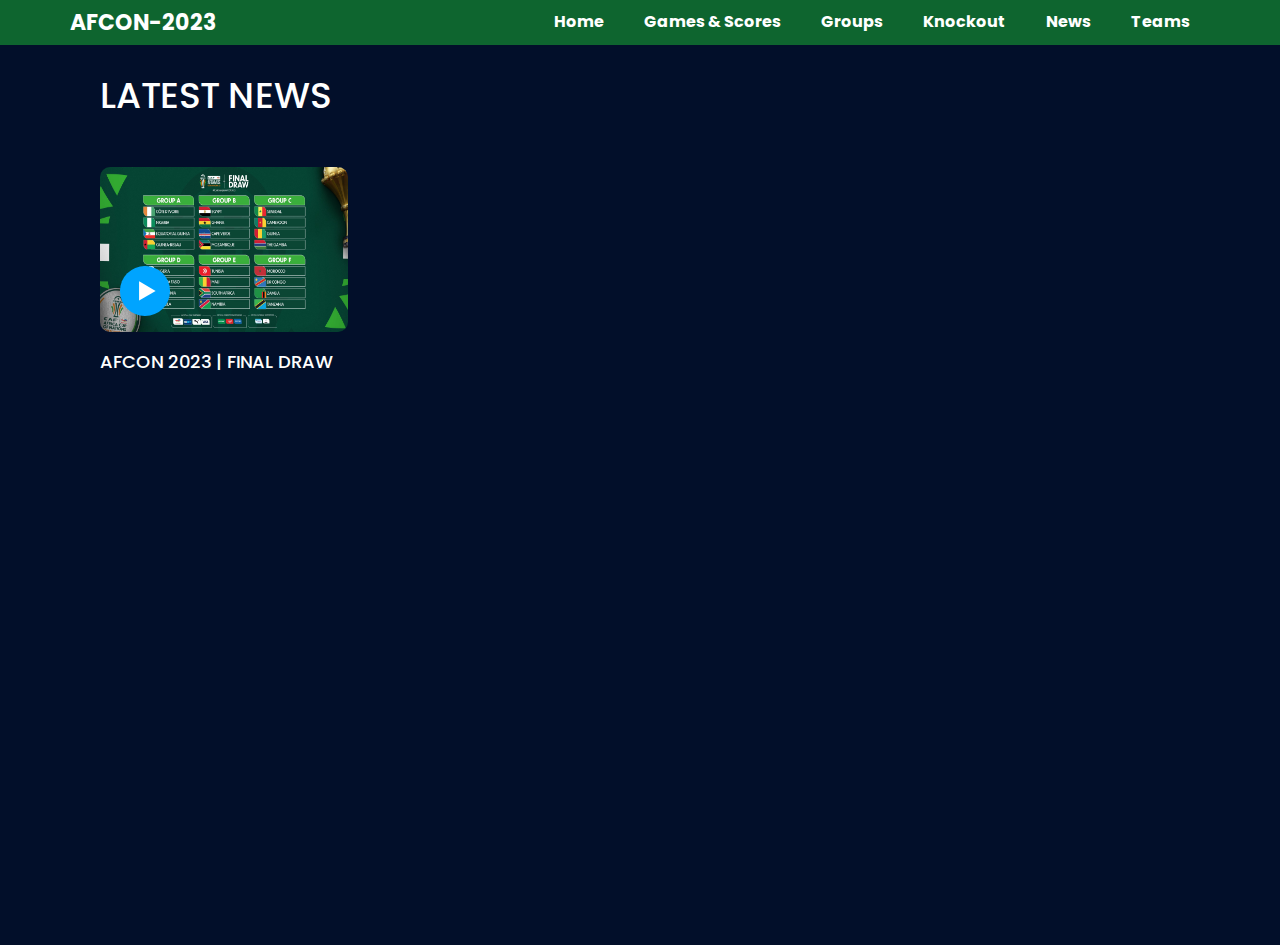
==== commit af59fa83: "add the meta tags for most of the pages and delete rules page" ====
--- a/all-news.html
+++ b/all-news.html
@@ -1,29 +1,19 @@
 <html lang="en">
 <head>
-    <!-- Hotjar Tracking Code for https://abdenoor-alvaro.github.io/mini_championnat_coup-u11/ -->
-    <script>
-        (function(h,o,t,j,a,r){
-            h.hj=h.hj||function(){(h.hj.q=h.hj.q||[]).push(arguments)};
-            h._hjSettings={hjid:3657603,hjsv:6};
-            a=o.getElementsByTagName('head')[0];
-            r=o.createElement('script');r.async=1;
-            r.src=t+h._hjSettings.hjid+j+h._hjSettings.hjsv;
-            a.appendChild(r);
-        })(window,document,'https://static.hotjar.com/c/hotjar-','.js?sv=');
-    </script>
-    <!-- Google tag (gtag.js) -->
-    <script async src="https://www.googletagmanager.com/gtag/js?id=G-PPLW9B996X"></script>
-    <script>
-        window.dataLayer = window.dataLayer || [];
-        function gtag(){dataLayer.push(arguments);}
-        gtag('js', new Date());
-    
-        gtag('config', 'G-PPLW9B996X');
     </script>
     
     <meta charset="UTF-8">
+    <meta name="author" content="abdenoor alvaro">
+    <meta name="description" content="Stay up to date with the full 2023 Africa Cup of Nations Qualification schedule. real-time results, goal scorers, matchday results">
     <meta name="viewport" content="width=device-width, initial-scale=1.0">
-    <title>ALVARO</title>
+    <title>CAN 2023 - Latest News</title> 
+    <meta property="og:title" content="CAN 2023 - Latest News" />
+    <meta property="og:type" content="website" />
+    <meta property="og:url" content="https://abdenoor-alvaro.github.io/AFCON-2023/" />
+    <meta property="og:image" content="images/afcon-cover.png" />
+    <meta property="og:description" content="Stay up to date with the full 2023 Africa Cup of Nations Qualification schedule. real-time results, goal scorers, matchday results" />
+    <meta property="og:locale" content="ar_DZ" />
+    <link rel="icon"  href="images/caf-logo.svg" />
 
     <link rel="stylesheet" href="css/group_stage.css">
     <link rel="stylesheet" href="css/all.min.css">
--- a/css/group_stage.css
+++ b/css/group_stage.css
@@ -83,7 +83,7 @@
     color: white;
 }
 header .container .logo {
-    font-size: 28px;
+    font-size: 22px;
     font-weight: bold;
 }
 header .container .logo a {
@@ -1290,13 +1290,21 @@
 /* Start team Profile */
 .header {
     padding-block: 50px;
-    background-image: url(/images/bg-orange-big.jpg); 
+    position: relative;
+    overflow: hidden;
+}
+.header > img {
+    position: absolute;
+    width: 100%;
+    top: 0;
+    left: 0;
+    z-index: -1;
 }
 .header .container {
     display: flex;
     align-items: center;
 }
-.header img {
+.header .container img {
     width: 100px;
     border: 3px solid #D5C46C;
     margin-right: 30px;
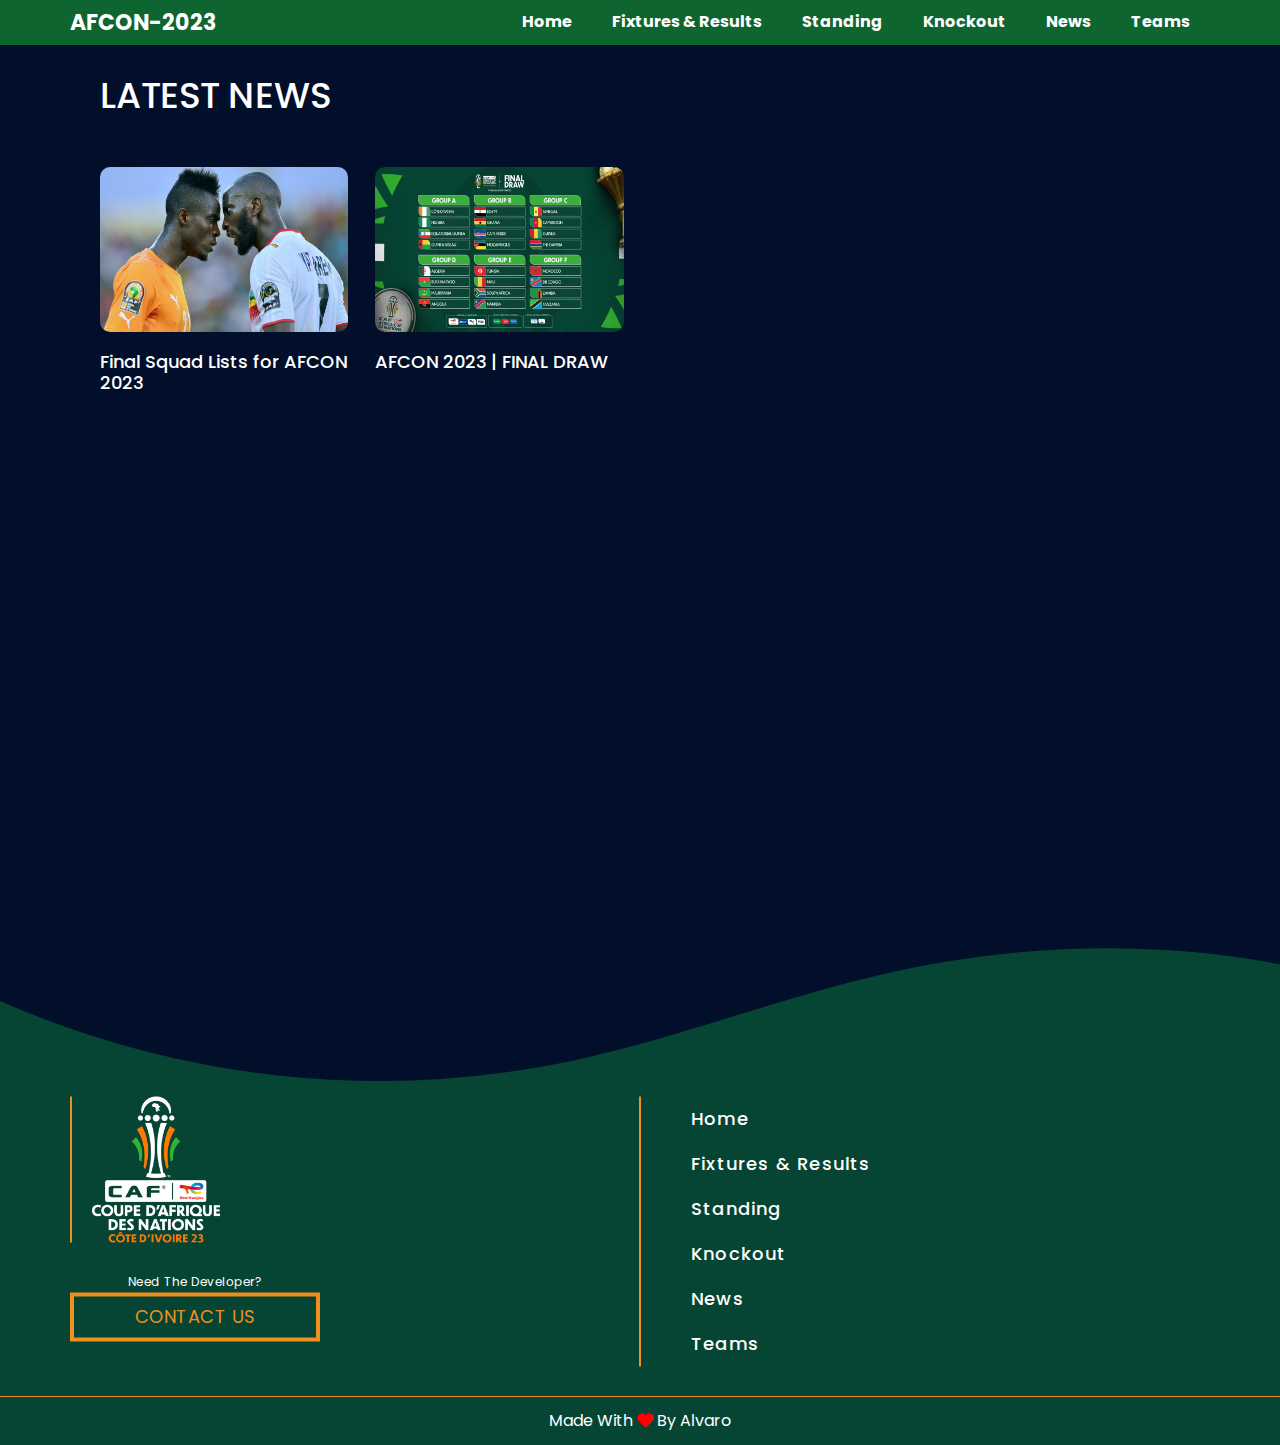
==== commit 2ebd02e3: "add the footer to all pages + add the images of some algeria team players" ====
--- a/all-news.html
+++ b/all-news.html
@@ -1,5 +1,25 @@
 <html lang="en">
 <head>
+    <!-- Google tag (gtag.js) -->
+    <script async src="https://www.googletagmanager.com/gtag/js?id=G-7C8DV6585M"></script>
+    <script>
+        window.dataLayer = window.dataLayer || [];
+        function gtag(){dataLayer.push(arguments);}
+        gtag('js', new Date());
+
+        gtag('config', 'G-7C8DV6585M');
+    </script>
+
+    <!-- Hotjar Tracking Code for AFCON - 2023 -->
+    <script>
+        (function(h,o,t,j,a,r){
+            h.hj=h.hj||function(){(h.hj.q=h.hj.q||[]).push(arguments)};
+            h._hjSettings={hjid:3816854,hjsv:6};
+            a=o.getElementsByTagName('head')[0];
+            r=o.createElement('script');r.async=1;
+            r.src=t+h._hjSettings.hjid+j+h._hjSettings.hjsv;
+            a.appendChild(r);
+        })(window,document,'https://static.hotjar.com/c/hotjar-','.js?sv=');
     </script>
     
     <meta charset="UTF-8">
@@ -11,7 +31,7 @@
     <meta property="og:type" content="website" />
     <meta property="og:url" content="https://abdenoor-alvaro.github.io/AFCON-2023/" />
     <meta property="og:image" content="images/afcon-cover.png" />
-    <meta property="og:description" content="Stay up to date with the full 2023 Africa Cup of Nations Qualification schedule. real-time results, goal scorers, matchday results" />
+    <meta property="og:description" content="Stay up to date with the full AFCON 2023 Qualification schedule. real-time results, goal scorers, matchday results" />
     <meta property="og:locale" content="ar_DZ" />
     <link rel="icon"  href="images/caf-logo.svg" />
 
@@ -34,7 +54,8 @@
     <link href="https://fonts.googleapis.com/css2?family=Open+Sans:wght@300;500&family=Poppins:wght@400;500;700;900&family=Work+Sans:wght@200;300;400;500;600;700;800&display=swap" rel="stylesheet">
 </head>
 <body>
-    
+    <div class="all-news-content"></div>
+    <footer></footer>
     <script src="main.js"></script>
 </body>
 
--- a/css/group_stage.css
+++ b/css/group_stage.css
@@ -554,6 +554,7 @@
 .show-all-btn {
     width: fit-content;
     margin: auto;
+    margin-top: 50px;
 }
 .show-all-btn a {
     text-transform: uppercase;
@@ -1142,7 +1143,7 @@
     height: 15px;
 }
 body ::-webkit-scrollbar-track {
-    background: #EF8F1F;
+    background: #D5C46C;
     border-radius: 100px;
     /* margin-inline: 450px; */
 }
@@ -1334,7 +1335,7 @@
     transition: transform 1s;
     transform-style: preserve-3d;
     background-color: white;
-    padding: 20px;
+    /* padding: 20px; */
     border: 2px solid #D5C46C;
     border-radius: 10px;
 }
@@ -1366,7 +1367,10 @@
 .card .content .front .player-image {
     width: 100%;
     margin: auto;
-    
+    overflow: hidden;
+    /* border-radius: 10px; */
+    border-top-left-radius: 8px;
+    border-top-right-radius: 8px;
 }
 .card .content .front .player-image img {
     width: 100%;
@@ -1376,6 +1380,7 @@
     margin: auto;
     text-align: center;
     margin-top: 8px;
+    padding-bottom: 20px;
 }
 .card .content .front .info span {
     display: block;
@@ -1435,7 +1440,7 @@
 /* Start Game Generate */
 .game-content {
     background-color: white;
-    padding-block: 30px;
+    padding: 50px 0px 100px;
 }
 .game-content .container .competition {
     width: fit-content;
@@ -1443,6 +1448,15 @@
     color: #505b73;
     font-weight: 500;
     text-transform: capitalize;
+}
+.compitition-logo {
+    display: flex;
+    justify-content: center;
+    background-color: #064434;
+    padding: 10px;
+}
+.compitition-logo img {
+    width: 100px;
 }
 .game-content .container .stage-and-date {
     display: flex;
@@ -1843,19 +1857,11 @@
 }
 
 .fullscreen-image {
-    /* width: 90%; */
-    height: 90%;
     position: absolute;
     top: 50%;
     left: 50%;
     transform: translate(-50%, -50%);
     display: block;
-}
-@media (max-width:992px) {
-    .fullscreen-image {
-        width: 90%;
-        height: unset;
-    }
 }
 .close {
     position: absolute;
@@ -1865,6 +1871,7 @@
     font-weight: bold;
     color: #fff;
     cursor: pointer;
+    z-index: 1;
 }
 
 .close:hover {
@@ -1917,4 +1924,184 @@
     overflow: hidden;
     text-align: center;
     padding-top: 35vh;
+}
+
+
+
+footer {
+    position: relative;
+}
+.footer {
+    position: absolute;
+    top: 0;
+    left: 0;
+    width: 100%;
+    overflow: hidden;
+    background-color: #064434;
+    /* background-color: #083b03; */
+    height: 500px;
+    color: white;
+}
+.footer svg {
+    position: relative;
+    display: block;
+    width: calc(167% + 1.3px);
+    height: 246px;
+}
+.footer .shape-fill {
+    fill: #eeeee4;
+}
+.footer .footer-content {
+    transform: translate(0, -35%);
+    display: flex;
+}
+.footer .left-side {
+    flex: 1;
+}
+.footer .logo {
+    display: block;
+    width: 150px;
+    margin-bottom: 50px;
+    cursor: pointer;
+    border-left: 2px solid #EF8F1F;
+    padding-left: 20px;
+}
+.footer .logo img {
+    width: 100%;
+}
+.footer span {
+    text-wrap: nowrap;
+    font-size: 12px;
+    position: absolute;
+    top: -18px;
+    left: 50%;
+    transform: translate(-50%);
+}
+.footer .contact-us-btn {
+    position: relative;
+    max-width: 250px;
+    letter-spacing: 0.5;
+}
+.footer .contact-us-btn a {
+    display: flex;
+    justify-content: center;
+    padding: 10px 30px;
+    color: #EF8F1F;
+    border: 4px solid #EF8F1F;
+    font-size: 18px;
+    transition: 0.3s;
+}
+.footer .contact-us-btn a:hover {
+    background-color: #EF8F1F;
+    color: white;
+}
+.footer .right-side {
+    border-left: 2px solid #EF8F1F;
+    flex: 1;
+}
+.footer ul {
+    display: flex;
+    flex-direction: column;
+    justify-content: center;
+    padding-left: 0;
+    margin: 0;
+}
+.footer .right-side li {
+    flex: 1;
+    padding-left: 50px;
+}
+.footer .right-side li a {
+    color: white;
+    height: 45px;
+    font-size: 18px;
+    font-weight: 500;
+    letter-spacing: 1.2;
+    width: fit-content;
+    transition: .3s;
+    display: flex;
+    align-items: center;
+}
+.footer .right-side li a:hover {
+    color: #EF8F1F;
+}
+
+.footer p {
+    position: absolute;
+    bottom: 0;
+    left: 0;
+    width: 100%;
+    text-align: center;
+    padding: 15px;
+    color: white;
+    border-top: 1px solid #EF8F1F;
+    margin-bottom: 0;
+}
+@media (max-width:768px) {
+    .footer svg {
+        height: 146px;
+    }
+    .footer .footer-content {
+        transform: translate(0, -10%);
+    }
+    .footer .logo {
+        font-size: 30px;
+        margin-bottom: 40px;
+    }
+    .footer .contact-us-btn {
+        max-width: 200px;
+    }
+    .footer .contact-us-btn a {
+        padding: 8px 24px;
+        border: 3px solid #EF8F1F;
+        font-size: 16px;
+    }
+    .footer span {
+        font-size: 12px;
+        top: -18px;
+        white-space: nowrap;
+    }
+    .footer .right-side li {
+        flex: 1;
+        padding-left: 40px;
+    }
+    .footer .right-side li a {
+        height: 40px;
+        font-size: 17px;
+    }
+    .footer .right-side li a div {
+        display: none;
+    }
+}
+@media (max-width:550px) {
+    .footer {
+        height: 700px;
+    }
+    .footer svg {
+        height: 100px;
+    }
+    .footer .footer-content {
+        transform: translate(0, 0%);
+        flex-direction: column;
+    }
+    .footer .left-side {
+        margin-bottom: 50px;
+    }
+    .footer span {
+        font-size: 13px;
+        position: absolute;
+        top: -20px;
+        left: 50%;
+        transform: translate(-50%);
+    }
+    .footer .contact-us-btn {
+        position: relative;
+        max-width: 100%;
+        letter-spacing: 0.5;
+    }
+    .footer .right-side li {
+        padding-left: 40px;
+    }
+    .footer .right-side li a {
+        font-size: 18px;
+    }
 }